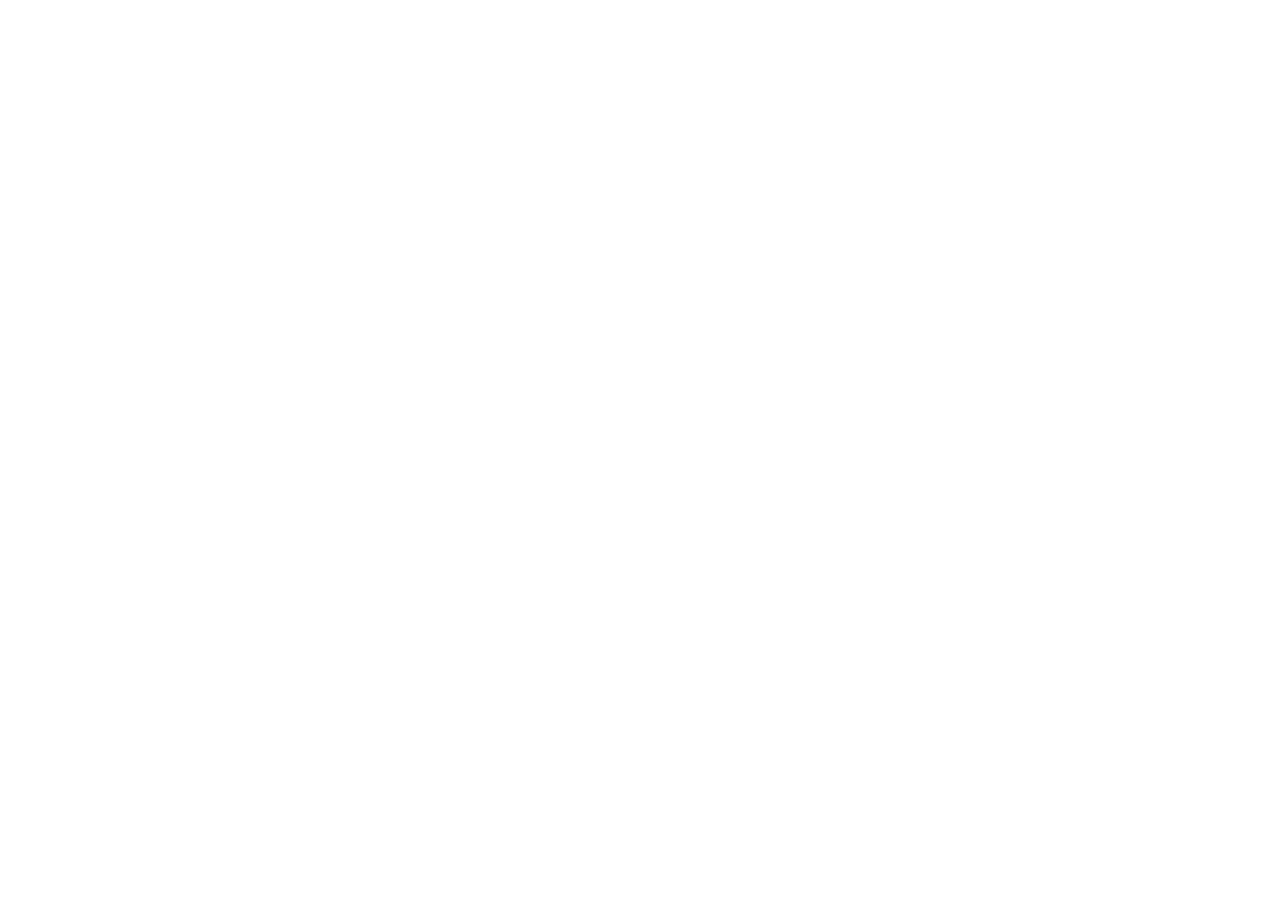
==== Stats preview card component/index.html @ ef766ef8 "Criação do index.html e style.css" ====
<!DOCTYPE html>
<html lang="pt-br">

<head>
    
    <meta charset="UTF-8">
    <title>Stats preview card component</title>
    <link rel="stylesheet" href="style.css">

</head>

<body>

</body>

</html>
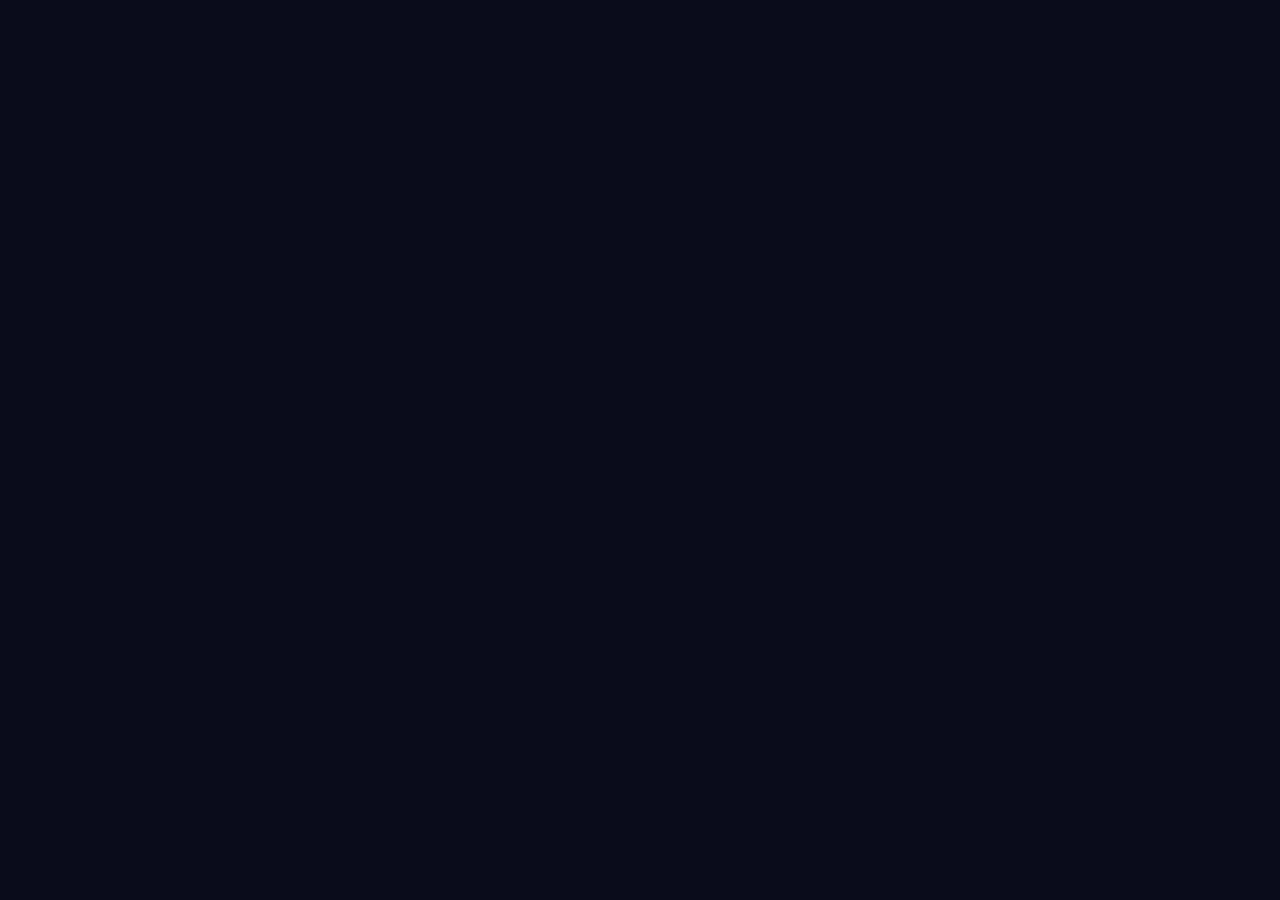
==== commit ac2e063d: "Inserção do reset.css" ====
--- a/Stats preview card component/index.html
+++ b/Stats preview card component/index.html
@@ -5,12 +5,15 @@
     
     <meta charset="UTF-8">
     <title>Stats preview card component</title>
+    <link rel="stylesheet" href="reset.css">
     <link rel="stylesheet" href="style.css">
 
 </head>
 
 <body>
-
+<main>
+    
+</main>
 </body>
 
 </html>--- a/Stats preview card component/style.css
+++ b/Stats preview card component/style.css
@@ -0,0 +1,3 @@
+body {
+    background-color: #0a0c1b;
+}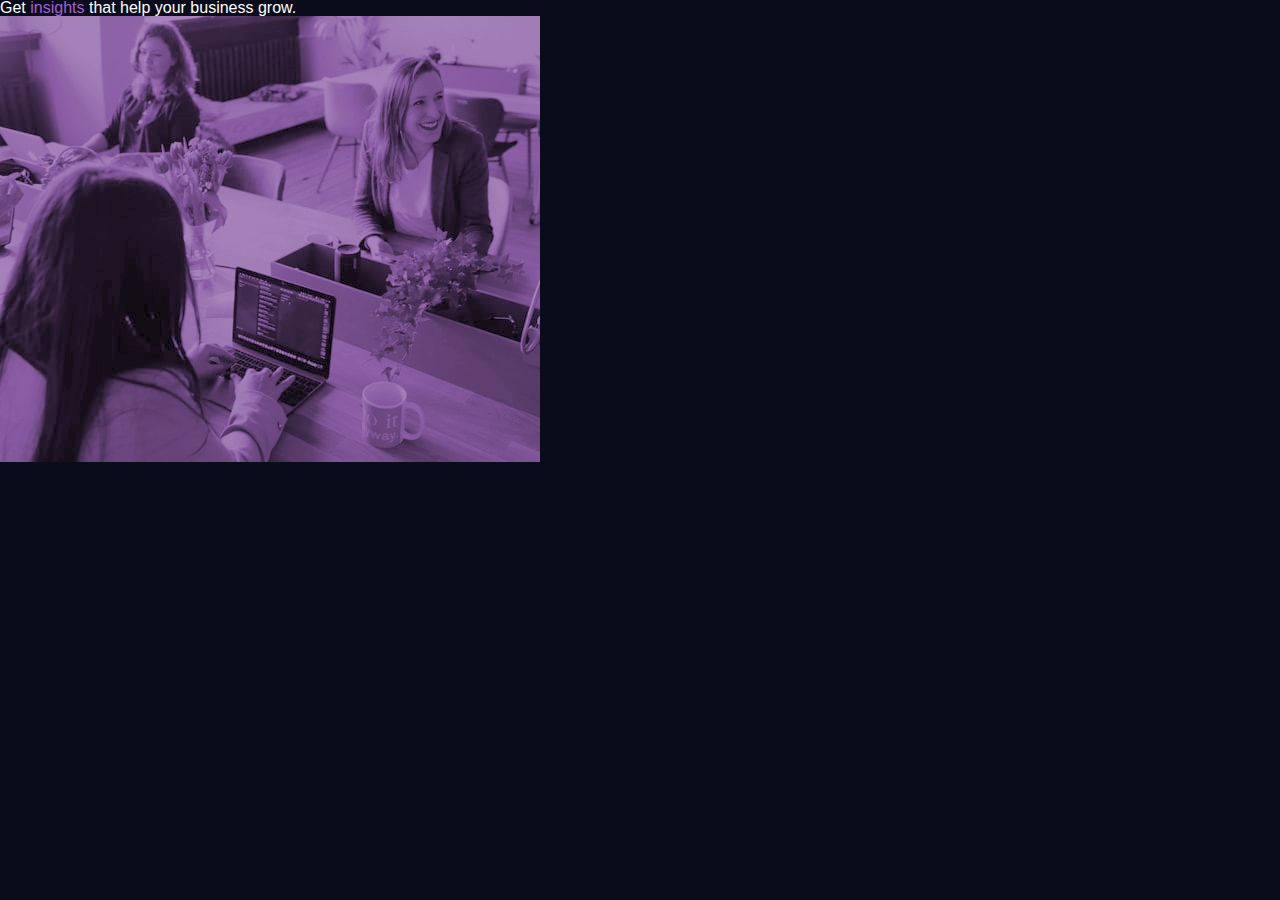
==== commit 406235da: "Início da configuração do CSS e inserção da imagem principal" ====
--- a/Stats preview card component/index.html
+++ b/Stats preview card component/index.html
@@ -11,9 +11,15 @@
 </head>
 
 <body>
+    
 <main>
+
+    <p class="texto-principal">Get <span style="color: #a661d1;">insights</span> that help your business grow.</p>
+
+    <img src="images/image-header-desktop.jpg" class="imagem-principal">
     
 </main>
+
 </body>
 
 </html>--- a/Stats preview card component/style.css
+++ b/Stats preview card component/style.css
@@ -1,3 +1,13 @@
 body {
     background-color: #0a0c1b;
-}+}
+
+.imagem-principal {
+    display: inline-block;
+    align-items: right;
+}
+
+.texto-principal {
+    color: white;
+    font-family: Impact, Haettenschweiler, 'Arial Narrow Bold', sans-serif;
+}
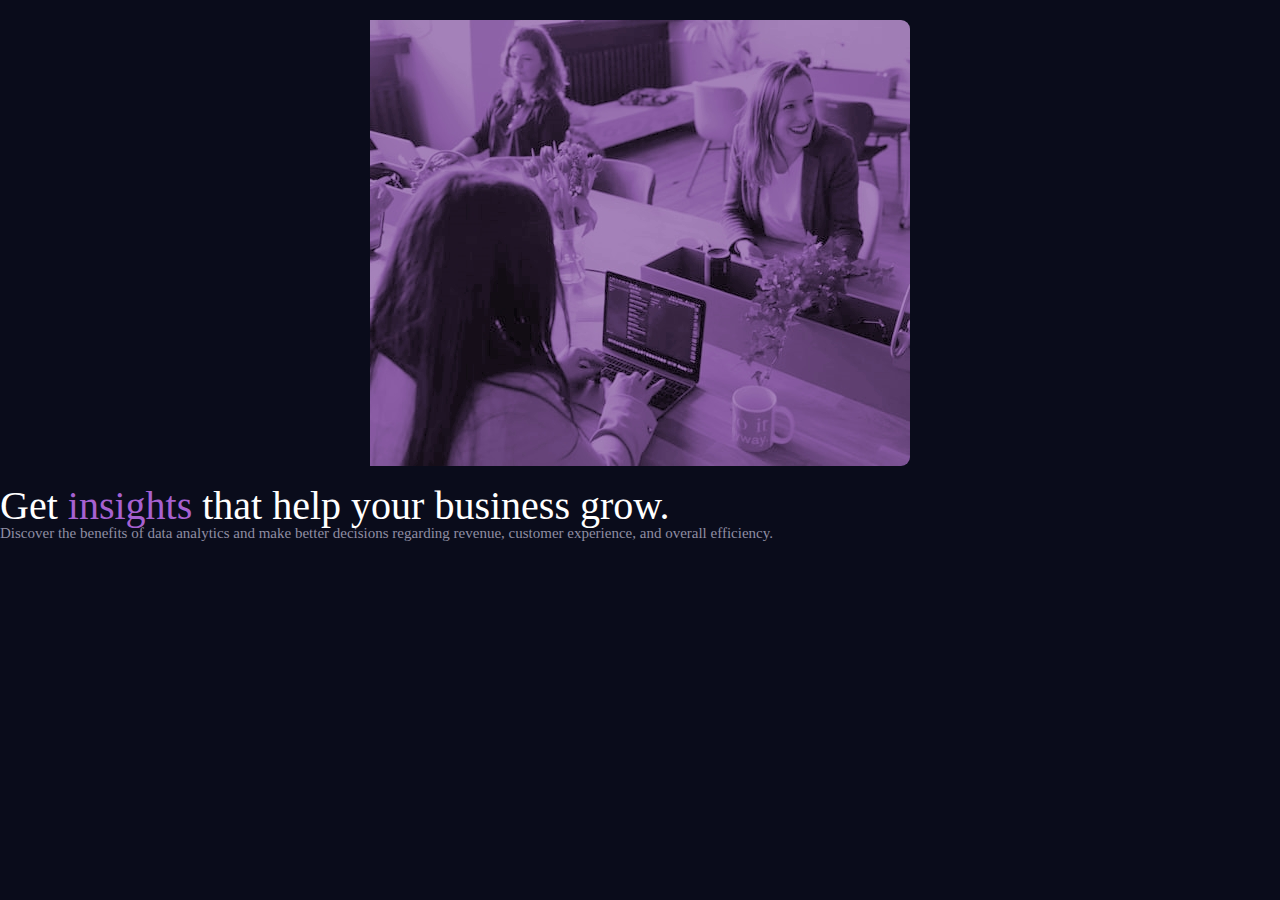
==== commit bb23ba8c: "Início da configuração dos textos" ====
--- a/Stats preview card component/index.html
+++ b/Stats preview card component/index.html
@@ -11,13 +11,14 @@
 </head>
 
 <body>
+
+    <img src="images/image-header-desktop.jpg" class="imagem-principal">
     
 <main>
 
     <p class="texto-principal">Get <span style="color: #a661d1;">insights</span> that help your business grow.</p>
-
-    <img src="images/image-header-desktop.jpg" class="imagem-principal">
     
+    <p class="descricao">Discover the benefits of data analytics and make better decisions regarding revenue, customer experience, and overall efficiency.</p>
 </main>
 
 </body>
--- a/Stats preview card component/style.css
+++ b/Stats preview card component/style.css
@@ -3,11 +3,21 @@
 }
 
 .imagem-principal {
-    display: inline-block;
-    align-items: right;
+    display: block;
+    margin: 20px auto;
+    border: 3px;
+    border-radius: 0px 9px 9px 0px;
 }
+
 
 .texto-principal {
     color: white;
-    font-family: Impact, Haettenschweiler, 'Arial Narrow Bold', sans-serif;
+    font-size: 40px;
+    vertical-align:text-bottom;
 }
+
+.descricao {
+    color: #8F8EA3;
+    font-size: 15px;
+
+}